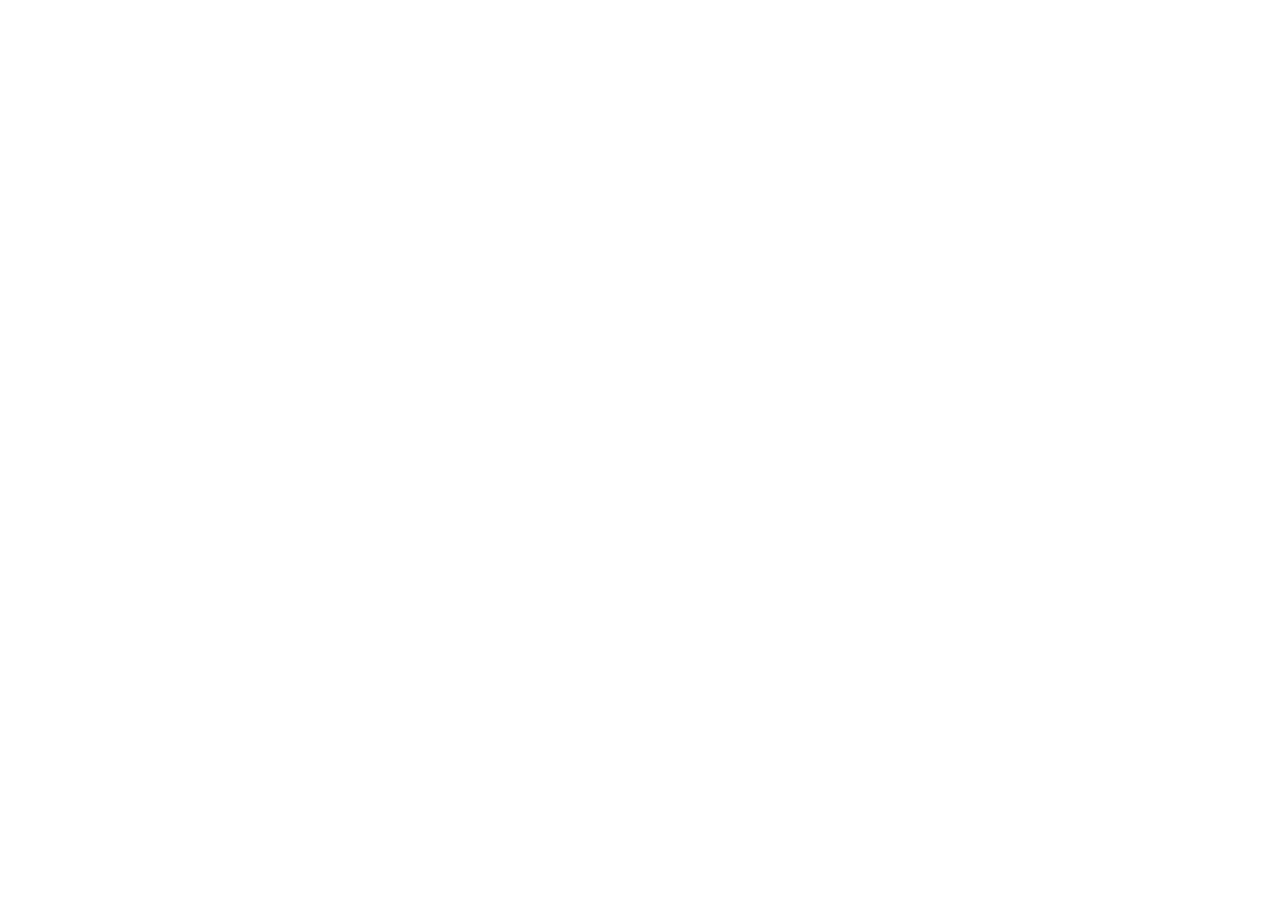
==== index.html @ c634ae7f "Add files via upload" ====
<!doctype html>
<html lang="ja">
<head>
  <meta charset="UTF-8" />
  <meta name="viewport" content="width=device-width, initial-scale=1, viewport-fit=cover" />
  <meta name="theme-color" content="#17203a" />
  <title>津和野盆踊り｜一緒に踊ろう</title>
  <meta name="description" content="津和野盆踊り。一人で来ても、一人で踊らなくていい。一緒に踊る人を見つけよう。" />
  <link rel="preconnect" href="https://fonts.googleapis.com" />
  <link rel="preconnect" href="https://fonts.gstatic.com" crossorigin />
  <link href="https://fonts.googleapis.com/css2?family=Shippori+Mincho:wght@500;700;800&family=Zen+Kaku+Gothic+New:wght@400;500;700;900&display=swap" rel="stylesheet" />
  <script type="module" crossorigin src="/bonodori-app/assets/main-PgHiIXRz.js"></script>
  <link rel="modulepreload" crossorigin href="/bonodori-app/assets/ui-DEU8R4Rk.js">
  <link rel="stylesheet" crossorigin href="/bonodori-app/assets/ui-RkjGW0FK.css">
</head>
<body>
  <div id="app" class="app"></div>
  <div id="toast-root" class="toast-root" aria-live="polite"></div>
</body>
</html>
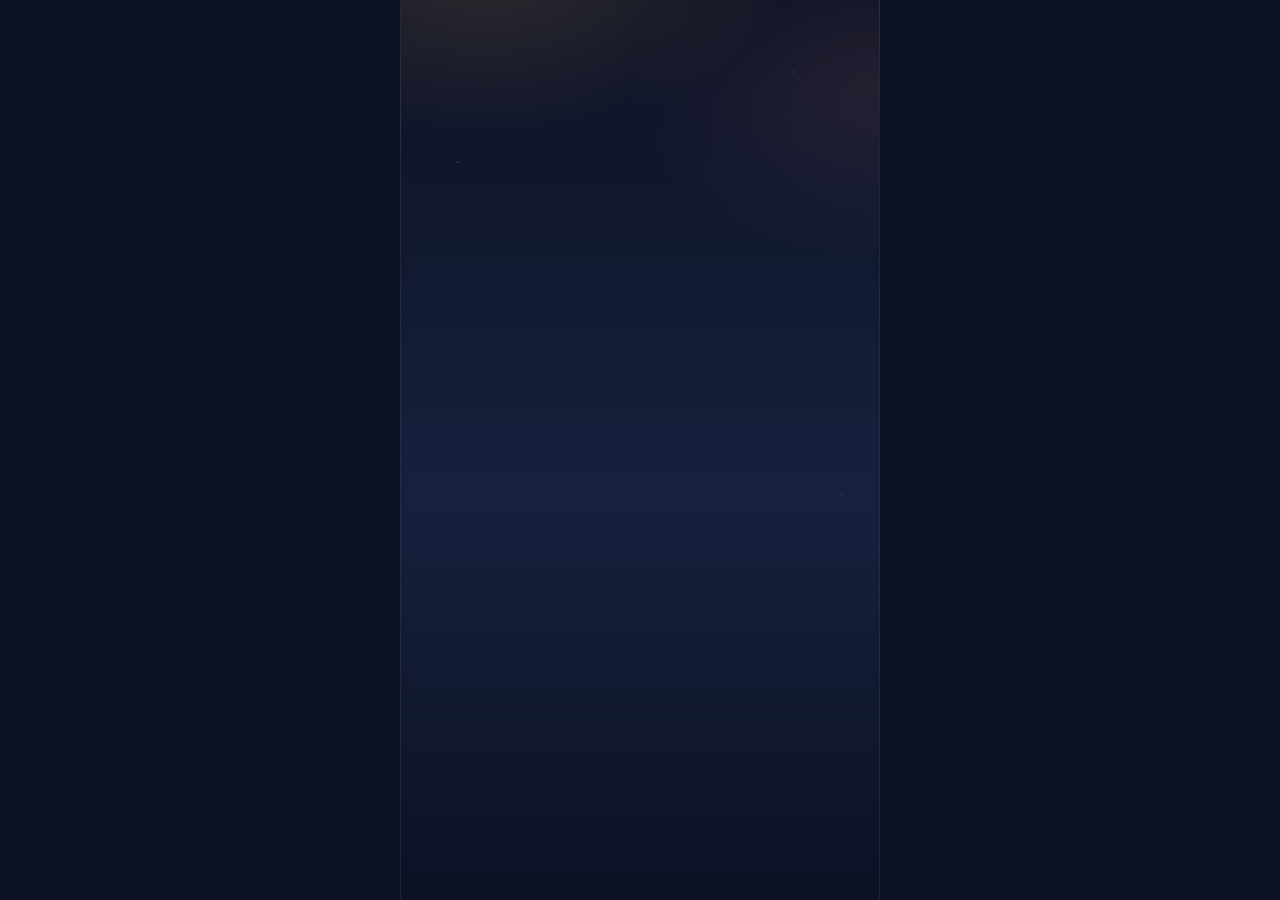
==== commit 9535e7ad: "Add files via upload" ====
--- a/index.html
+++ b/index.html
@@ -9,9 +9,9 @@
   <link rel="preconnect" href="https://fonts.googleapis.com" />
   <link rel="preconnect" href="https://fonts.gstatic.com" crossorigin />
   <link href="https://fonts.googleapis.com/css2?family=Shippori+Mincho:wght@500;700;800&family=Zen+Kaku+Gothic+New:wght@400;500;700;900&display=swap" rel="stylesheet" />
-  <script type="module" crossorigin src="/bonodori-app/assets/main-PgHiIXRz.js"></script>
-  <link rel="modulepreload" crossorigin href="/bonodori-app/assets/ui-DEU8R4Rk.js">
-  <link rel="stylesheet" crossorigin href="/bonodori-app/assets/ui-RkjGW0FK.css">
+  <script type="module" crossorigin src="./assets/main-DgVB5yuw.js"></script>
+  <link rel="modulepreload" crossorigin href="./assets/ui-BOLDnA0z.js">
+  <link rel="stylesheet" crossorigin href="./assets/ui-DClalEja.css">
 </head>
 <body>
   <div id="app" class="app"></div>
--- a/assets/ui-DClalEja.css
+++ b/assets/ui-DClalEja.css
@@ -0,0 +1 @@
+:root{--night-deep: #0c1224;--night: #17213e;--night-soft: #202c4f;--lantern: #e2894c;--lantern-glow: #f6bd6e;--sakura: #dd7e7e;--bamboo: #7fa07a;--paper: #faf6ec;--paper-dim: #ede6d6;--ink: #23201b;--ink-soft: #5b5648;--font-display: "Shippori Mincho", serif;--font-body: "Zen Kaku Gothic New", "Hiragino Sans", sans-serif;--radius-lg: 26px;--radius-md: 18px;--radius-sm: 12px;--pad: 20px;--max-w: 480px;color-scheme:dark}*{box-sizing:border-box}html,body{margin:0;padding:0;min-height:100%;background:var(--night-deep)}body{font-family:var(--font-body);color:var(--paper);-webkit-font-smoothing:antialiased;overscroll-behavior-y:none}.app{position:relative;min-height:100dvh;max-width:var(--max-w);margin:0 auto;display:flex;flex-direction:column;background:radial-gradient(520px 320px at 18% -6%,rgba(246,189,110,.16),transparent 60%),radial-gradient(420px 280px at 100% 10%,rgba(221,126,126,.1),transparent 60%),linear-gradient(180deg,var(--night-deep) 0%,var(--night) 55%,var(--night-deep) 100%);overflow-x:hidden}.app--admin{max-width:920px}.app:before{content:"";position:fixed;top:0;right:0;bottom:0;left:0;max-width:var(--max-w);margin:0 auto;pointer-events:none;background-image:radial-gradient(2px 2px at 12% 18%,rgba(250,246,236,.5),transparent 60%),radial-gradient(2px 2px at 82% 8%,rgba(250,246,236,.35),transparent 60%),radial-gradient(1.5px 1.5px at 65% 30%,rgba(250,246,236,.4),transparent 60%),radial-gradient(1.5px 1.5px at 30% 42%,rgba(250,246,236,.3),transparent 60%),radial-gradient(2px 2px at 92% 55%,rgba(250,246,236,.25),transparent 60%);opacity:.7;z-index:0}.app--admin:before{display:none}main.screen{position:relative;z-index:1;flex:1;display:flex;flex-direction:column;padding:var(--pad);padding-bottom:calc(var(--pad) + env(safe-area-inset-bottom));animation:rise .35s ease both}@keyframes rise{0%{opacity:0;transform:translateY(10px)}to{opacity:1;transform:translateY(0)}}@media (prefers-reduced-motion: reduce){main.screen,.lantern-pulse,*{animation:none!important;transition:none!important}}h1,h2,h3{font-family:var(--font-display);font-weight:700;margin:0 0 8px;line-height:1.35}h1{font-size:26px}h2{font-size:21px}h3{font-size:17px}p{line-height:1.75;margin:0 0 12px;font-size:16px}.lede{font-size:18px;color:var(--paper);opacity:.92}.muted{color:var(--paper);opacity:.62;font-size:14px}.eyebrow{display:inline-flex;align-items:center;gap:6px;font-size:12.5px;letter-spacing:.08em;color:var(--lantern-glow);margin-bottom:10px}.eyebrow:before{content:"灯";font-family:var(--font-display);font-size:13px}a{color:var(--lantern-glow)}.btn{font-family:var(--font-body);font-weight:700;font-size:17px;border:none;border-radius:999px;padding:16px 24px;cursor:pointer;display:inline-flex;align-items:center;justify-content:center;gap:8px;width:100%;min-height:56px;transition:transform .12s ease,box-shadow .12s ease,opacity .12s ease;touch-action:manipulation}.btn:active{transform:scale(.97)}.btn:focus-visible{outline:3px solid var(--lantern-glow);outline-offset:3px}.btn:disabled{opacity:.45;cursor:not-allowed}.btn-primary{color:var(--night-deep);background:linear-gradient(180deg,var(--lantern-glow),var(--lantern));box-shadow:0 10px 28px -10px #e2894ca6,0 0 0 1px #ffffff14 inset}.btn-secondary{color:var(--paper);background:#faf6ec14;box-shadow:0 0 0 1.5px #faf6ec47 inset}.btn-ghost{color:var(--paper);opacity:.75;background:transparent;min-height:44px;font-weight:500}.btn-danger{color:var(--paper);background:#dd7e7e29;box-shadow:0 0 0 1.5px #dd7e7e8c inset}.btn-sm{min-height:40px;padding:8px 16px;font-size:14px;width:auto}.btn-row{display:flex;gap:10px}.btn-row .btn{flex:1}.card{background:linear-gradient(180deg,#faf6ec0f,#faf6ec08);border:1px solid rgba(250,246,236,.1);border-radius:var(--radius-lg);padding:20px;margin-bottom:14px;position:relative}.hero-card{border-radius:var(--radius-lg);padding:30px 22px;text-align:center;position:relative;overflow:hidden;background:radial-gradient(220px 140px at 50% -20%,rgba(246,189,110,.35),transparent 65%)}.person-card{background:var(--paper);color:var(--ink);border-radius:var(--radius-md);padding:16px 18px;margin-bottom:12px;box-shadow:0 12px 24px -14px #0000008c;position:relative;border-top:3px solid var(--lantern)}.person-card__top{display:flex;align-items:center;justify-content:space-between;gap:8px;margin-bottom:6px}.person-card__name{font-family:var(--font-display);font-size:18px;font-weight:700;display:flex;align-items:center;gap:6px}.person-card__age{font-size:13px;color:var(--ink-soft)}.person-card__bio{font-size:14.5px;color:var(--ink-soft);margin:6px 0 10px;line-height:1.6}.person-card__tags{display:flex;flex-wrap:wrap;gap:6px;margin-bottom:12px}.solo-badge{display:inline-flex;align-items:center;gap:4px;font-size:12px;font-weight:700;color:#2f6b46;background:#7fa07a2e;border:1px solid rgba(127,160,122,.5);border-radius:999px;padding:3px 10px}.solo-badge:before{content:"●";font-size:8px;color:#4c9a67}.teach-badge{display:inline-flex;align-items:center;font-size:12px;font-weight:700;color:#8a5a1e;background:#e2894c29;border:1px solid rgba(226,137,76,.45);border-radius:999px;padding:3px 10px}.tag{font-size:12.5px;padding:4px 11px;border-radius:999px;background:#23201b0f;color:var(--ink-soft);border:1px solid rgba(35,32,27,.1)}.tag--dark{background:#faf6ec14;color:var(--paper);border-color:#faf6ec2e}.tag--selected{background:var(--lantern);color:var(--night-deep);border-color:var(--lantern);font-weight:700}.chip-grid{display:flex;flex-wrap:wrap;gap:8px;margin-bottom:6px}.chip{font-size:14px;padding:9px 15px;border-radius:999px;border:1.5px solid rgba(250,246,236,.24);background:#faf6ec0a;color:var(--paper);cursor:pointer;transition:background .12s ease,border-color .12s ease;min-height:42px}.chip[aria-pressed=true]{background:var(--lantern);border-color:var(--lantern);color:var(--night-deep);font-weight:700}label.field-label{display:block;font-size:14px;font-weight:700;margin-bottom:8px;color:var(--paper);opacity:.9}input[type=text],textarea,select{width:100%;font-family:var(--font-body);font-size:16px;padding:14px 16px;border-radius:var(--radius-sm);border:1.5px solid rgba(250,246,236,.22);background:#faf6ec0d;color:var(--paper);margin-bottom:18px}input::placeholder,textarea::placeholder{color:#faf6ec66}input:focus,textarea:focus,select:focus{outline:none;border-color:var(--lantern-glow);background:#faf6ec14}.field-hint{font-size:12.5px;opacity:.55;margin:-12px 0 18px}.count-display{font-family:var(--font-display);font-size:52px;font-weight:800;color:var(--lantern-glow);line-height:1;margin:6px 0}.count-label{font-size:14px;opacity:.75}.top-bar{display:flex;align-items:center;gap:10px;padding:14px var(--pad) 0;position:relative;z-index:1}.top-bar__back{background:none;border:none;color:var(--paper);font-size:22px;cursor:pointer;padding:6px;opacity:.8}.top-bar__title{font-family:var(--font-display);font-size:16px;font-weight:700}.stepper-dots{display:flex;gap:6px;margin-bottom:18px}.stepper-dots span{height:4px;flex:1;border-radius:4px;background:#faf6ec24}.stepper-dots span.active{background:var(--lantern)}.toast-root{position:fixed;left:50%;bottom:22px;transform:translate(-50%);z-index:999;display:flex;flex-direction:column;gap:8px;width:calc(100% - 32px);max-width:440px;pointer-events:none}.toast{background:var(--paper);color:var(--ink);padding:14px 18px;border-radius:var(--radius-sm);font-size:14.5px;font-weight:600;box-shadow:0 12px 30px -10px #00000080;animation:toast-in .25s ease both}@keyframes toast-in{0%{opacity:0;transform:translateY(10px)}to{opacity:1;transform:translateY(0)}}.empty-state{text-align:center;padding:40px 12px;opacity:.75}.empty-state .glyph{font-size:34px;margin-bottom:10px;font-family:var(--font-display);color:var(--lantern-glow)}.sheet-overlay{position:fixed;top:0;right:0;bottom:0;left:0;background:#080a1499;display:flex;align-items:flex-end;justify-content:center;z-index:200}.sheet{width:100%;max-width:var(--max-w);background:var(--night-soft);border-radius:22px 22px 0 0;padding:22px var(--pad) calc(22px + env(safe-area-inset-bottom));animation:sheet-up .25s ease both;box-shadow:0 -20px 40px -16px #00000080}@keyframes sheet-up{0%{transform:translateY(24px);opacity:0}to{transform:translateY(0);opacity:1}}.match-glow{width:120px;height:120px;margin:10px auto 18px;border-radius:50%;background:radial-gradient(circle at 40% 35%,var(--lantern-glow),var(--lantern) 55%,transparent 78%);display:flex;align-items:center;justify-content:center;font-size:44px;box-shadow:0 0 60px 10px #f6bd6e59}.tab-badge{display:inline-flex;align-items:center;justify-content:center;min-width:17px;height:17px;padding:0 4px;margin-left:4px;border-radius:999px;background:var(--sakura);color:var(--paper);font-size:10.5px;font-weight:800;line-height:1;vertical-align:middle}footer.spacer{flex:1}details summary{color:var(--paper)}details summary::-webkit-details-marker{color:var(--lantern-glow)}details[open] summary{margin-bottom:8px}.solo-counter-strip{display:flex;align-items:center;gap:10px;background:#7fa07a1f;border:1px solid rgba(127,160,122,.3);border-radius:var(--radius-sm);padding:12px 14px;margin-bottom:14px;font-size:13.5px}.admin-grid{display:grid;grid-template-columns:repeat(auto-fit,minmax(140px,1fr));gap:12px;margin-bottom:20px}.admin-stat{background:var(--night-soft);border-radius:var(--radius-sm);padding:16px;border:1px solid rgba(250,246,236,.08)}.admin-stat .n{font-family:var(--font-display);font-size:28px;color:var(--lantern-glow)}.admin-stat .l{font-size:12.5px;opacity:.7}table.admin-table{width:100%;border-collapse:collapse;font-size:14px}table.admin-table th,table.admin-table td{text-align:left;padding:10px 8px;border-bottom:1px solid rgba(250,246,236,.1)}table.admin-table th{opacity:.6;font-weight:600;font-size:12.5px}@media (min-width: 560px){.app{border-inline:1px solid rgba(250,246,236,.06);min-height:100vh}}
